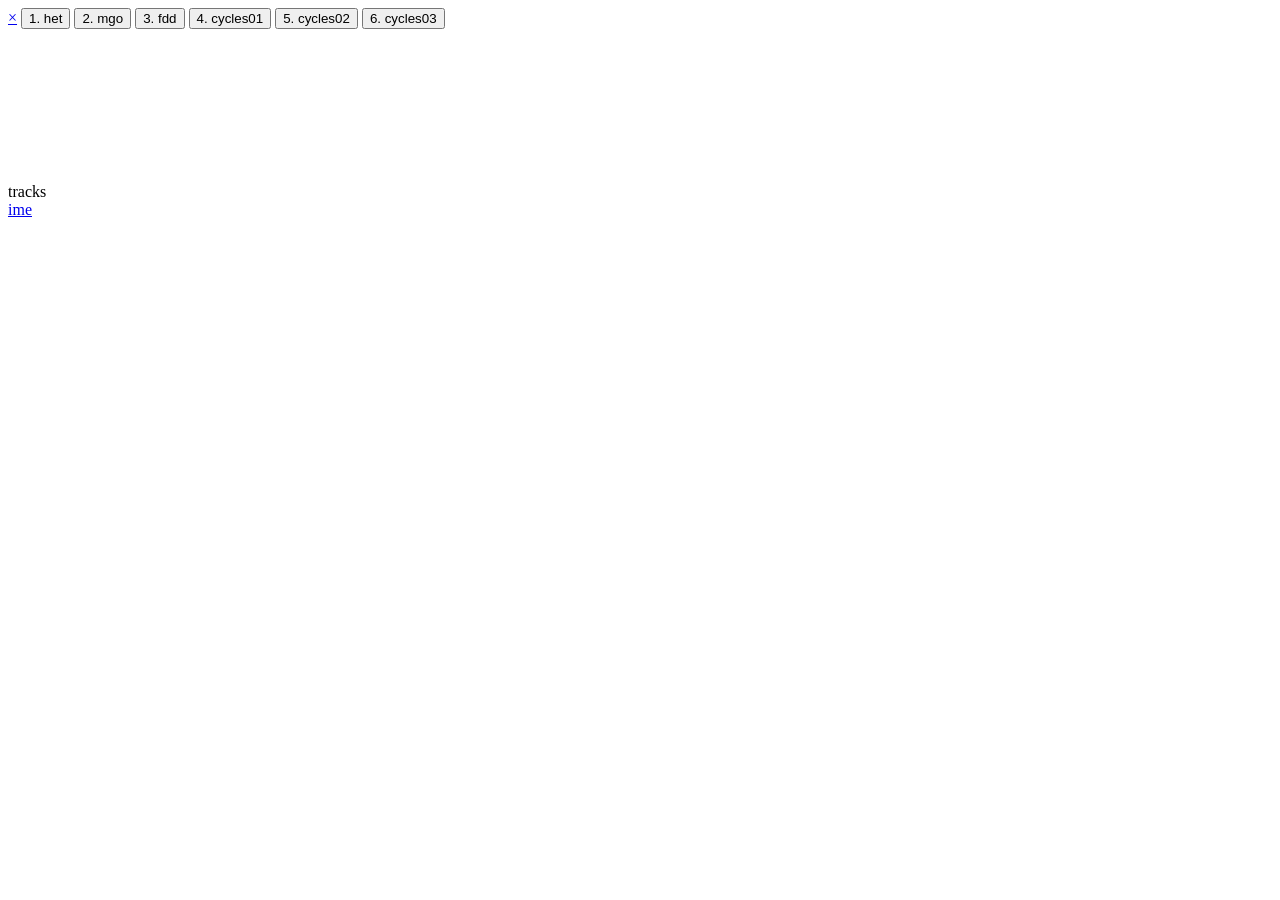
==== index.html @ 4849caa2 "Create index.html" ====
<!DOCTYPE html>
<html>

<head>
  <meta charset="utf-8">
  <meta name="viewport" content="width=device-width">
  <title>cycles</title>
  <link rel="icon" type="image/x-icon" href="/assets/favicon.ico">
  <link href="cycles/cycles-style.css" rel="stylesheet" type="text/css" />
</head>

<body>
  <div id="mySidenav" class="sidenav">
    <a href="javascript:void(0)" class="closebtn" onclick="closeNav()">&times;</a>
    <button id="track" onclick="cs_change_music('audio/track1.mp3');">1. het</button>
    <button id="track" onclick="cs_change_music('audio/track2.mp3');">2. mgo</button>
    <button id="track" onclick="cs_change_music('audio/track1.mp3');">3. fdd</button>
    <button id="track" onclick="cs_change_music('audio/track4.mp3');">4. cycles01</button>
    <button id="track" onclick="cs_change_music('audio/track5.mp3');">5. cycles02</button>
    <button id="track" onclick="cs_change_music('audio/track6.mp3');">6. cycles03</button>
  </div>
  <audio id="audio" autoplay>
    <source src="audio/track4.mp3" type="audio/mpeg">
  </audio>
  <video autoplay muted loop id="myVideo">
    <source src="assets/lava.mp4" type="video/mp4">
  </video>
  <!-- <div class="header">
    <a target="_blank" href="https://on.soundcloud.com/7LmDS">cycles</a>
  </div> -->
  <div id="main">
  <div class="header">
    <span onclick="openNav()">tracks</span>
   
   
  </div>
  <div class="header-right">
    <a href="https://amandagamlen.github.io/em/">ime</a>
  </div>
  <div id="container">
    <span id="text1"></span>
    <span id="text2"></span>
  </div>
</div>
  <svg id="filters">
    <defs>
      <filter id="threshold">
        <feColorMatrix in="SourceGraphic" type="matrix" values="1 0 0 0 0
									0 1 0 0 0
									0 0 1 0 0
									0 0 0 255 -140" />
      </filter>
    </defs>
  </svg>

  <script src="cycles/cycles.js"></script>

</body>

</html>
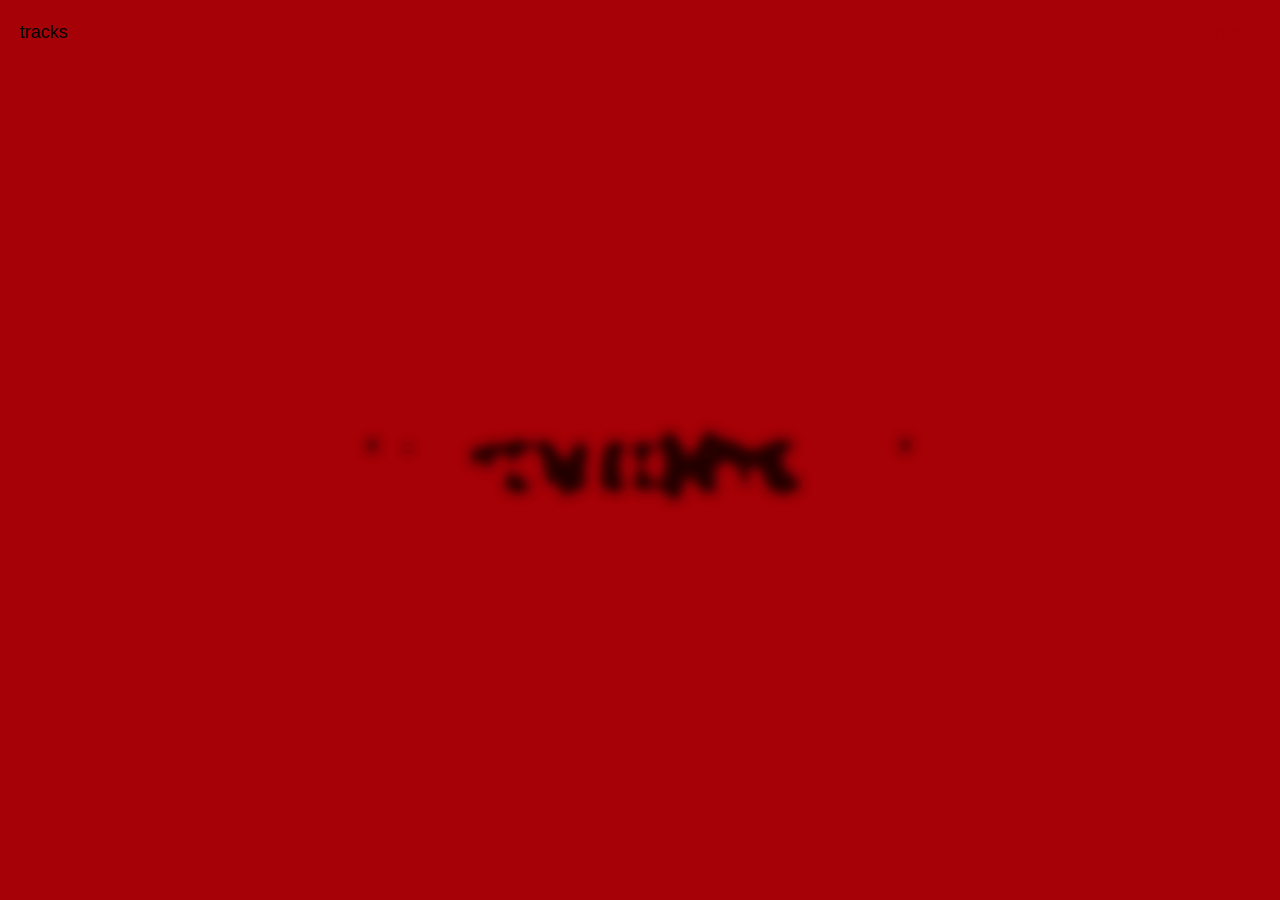
==== commit 85e7b145: "Update index.html" ====
--- a/index.html
+++ b/index.html
@@ -6,7 +6,7 @@
   <meta name="viewport" content="width=device-width">
   <title>cycles</title>
   <link rel="icon" type="image/x-icon" href="/assets/favicon.ico">
-  <link href="cycles/cycles-style.css" rel="stylesheet" type="text/css" />
+  <link href="style.css" rel="stylesheet" type="text/css" />
 </head>
 
 <body>
@@ -53,7 +53,7 @@
     </defs>
   </svg>
 
-  <script src="cycles/cycles.js"></script>
+  <script src="cycles.js"></script>
 
 </body>
 
--- a/style.css
+++ b/style.css
@@ -0,0 +1,144 @@
+ body {
+   margin: 0px;
+   background-color:#a50106;
+ }
+
+ .header {
+   position: fixed;
+   left: 0;
+   top: 0;
+   overflow: hidden;
+   padding: 20px;
+   font-family: "helvetica";
+   font-weight: lighter;
+
+ }
+
+ .header{
+   color: #a50106;
+   padding: 20px;
+   text-decoration: none;
+   font-size: 18px;
+   line-height: 25px;
+   border-radius: 4px;
+   mix-blend-mode: difference;
+ }
+
+ .header:hover {
+   mix-blend-mode: multiply;
+
+ }
+
+
+
+ .header-right {
+   position: fixed;
+   right: 0;
+   top: 0;
+   overflow: hidden;
+   padding: 20px;
+   font-family: "helvetica";
+   font-weight: lighter;
+ }
+
+ .header-right a {
+   color: #a50106;
+   padding: 20px;
+   text-decoration: none;
+   font-size: 18px;
+   line-height: 25px;
+   border-radius: 4px;
+   mix-blend-mode: difference;
+ }
+
+ .header-right:hover {
+   mix-blend-mode: multiply;
+ }
+
+
+ #container {
+   position: absolute;
+   margin: auto;
+   width: 100vw;
+   height: 80pt;
+   top: 0;
+   bottom: 0;
+   filter: url(#threshold) blur(6px);
+ }
+
+ #text1,
+ #text2 {
+   position: absolute;
+   width: 100%;
+   display: inline-block;
+   font-family: 'Helvetica', sans-serif;
+   font-weight: 900;
+   font-size: 80pt;
+   text-align: center;
+   user-select: none;
+   color: #250002;
+   /* color: #67180e; */
+ }
+
+ .sidenav {
+  height: 100%;
+  width: 0;
+  position: fixed;
+  z-index: 1;
+  top: 0;
+  left: 0;
+  background-color: #1a0001bb;
+  overflow-x: hidden;
+  transition: 0.5s;
+  padding-top: 60px;
+}
+
+.sidenav a {
+  padding: 8px 8px 8px 32px;
+  text-decoration: none;
+  font-family: 'Helvetica';
+  font-size: 18px;
+  font-weight: lighter;
+  color: #a50106;
+  border: none;
+  display: block;
+  transition: 0.3s;
+}
+
+.sidenav a:hover {
+  color: #ff3300;
+}
+
+.sidenav .closebtn {
+  position: absolute;
+  top: 0;
+  right: 25px;
+  font-size: 36px;
+  margin-left: 50px;
+}
+
+ #myVideo {
+   position: fixed;
+   right: 0;
+   bottom: 0;
+   min-width: 100%;
+   min-height: 100%;
+ }
+
+ 
+ #track {
+  padding: 8px 8px 8px 32px;
+  text-decoration: none;
+  font-family: 'Helvetica';
+  font-size: 18px;
+  font-weight: lighter;
+  color: #a50106;
+  background-color: #25000200;
+  border: none;
+  display: block;
+  transition: 0.3s;
+}
+
+#track:hover {
+  color: #ff3300;
+}
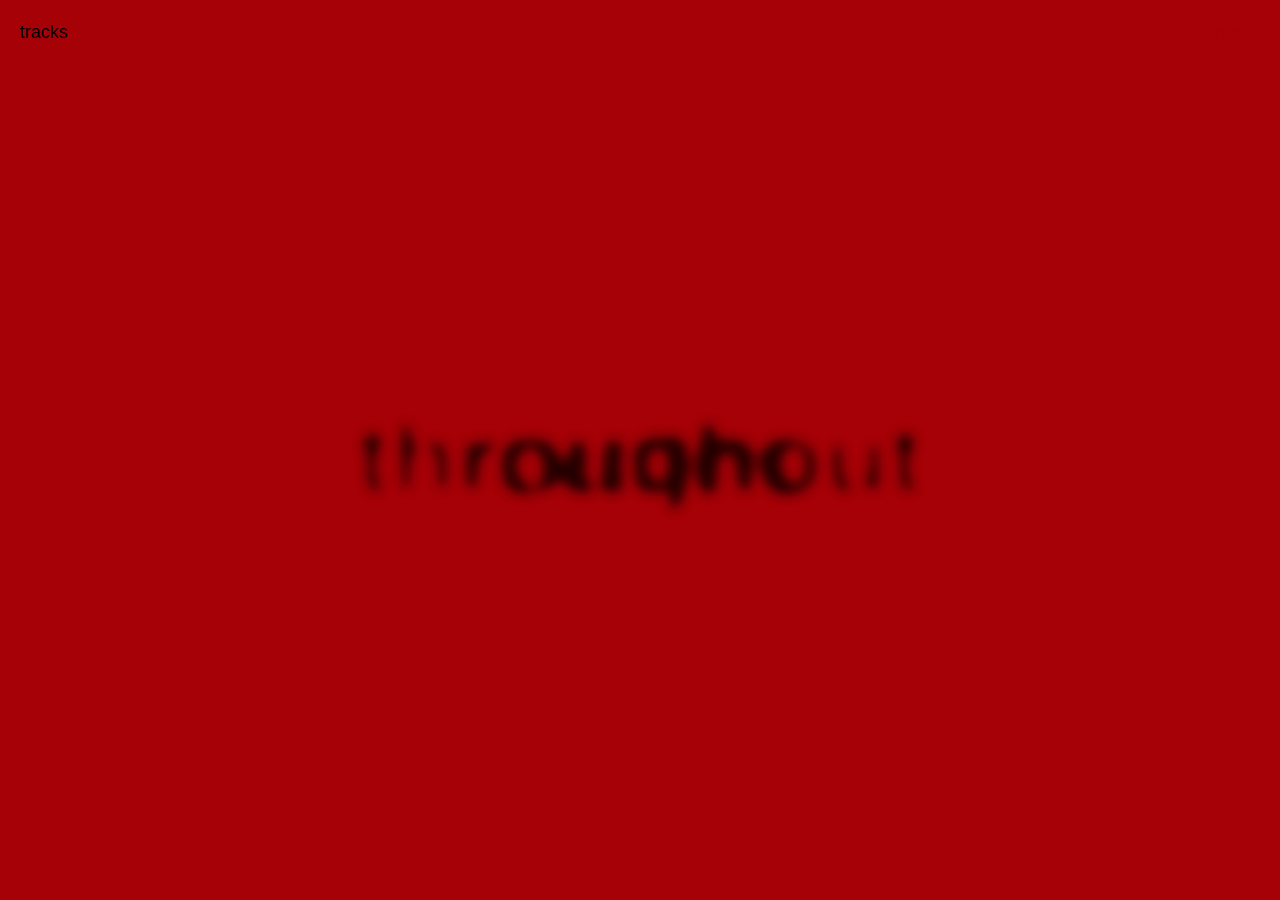
==== commit 2be86962: "Update index.html" ====
--- a/index.html
+++ b/index.html
@@ -35,7 +35,7 @@
    
   </div>
   <div class="header-right">
-    <a href="https://amandagamlen.github.io/em/">ime</a>
+    <a href="https://amandagamlen.github.io/em/pages/ime.html">ime</a>
   </div>
   <div id="container">
     <span id="text1"></span>
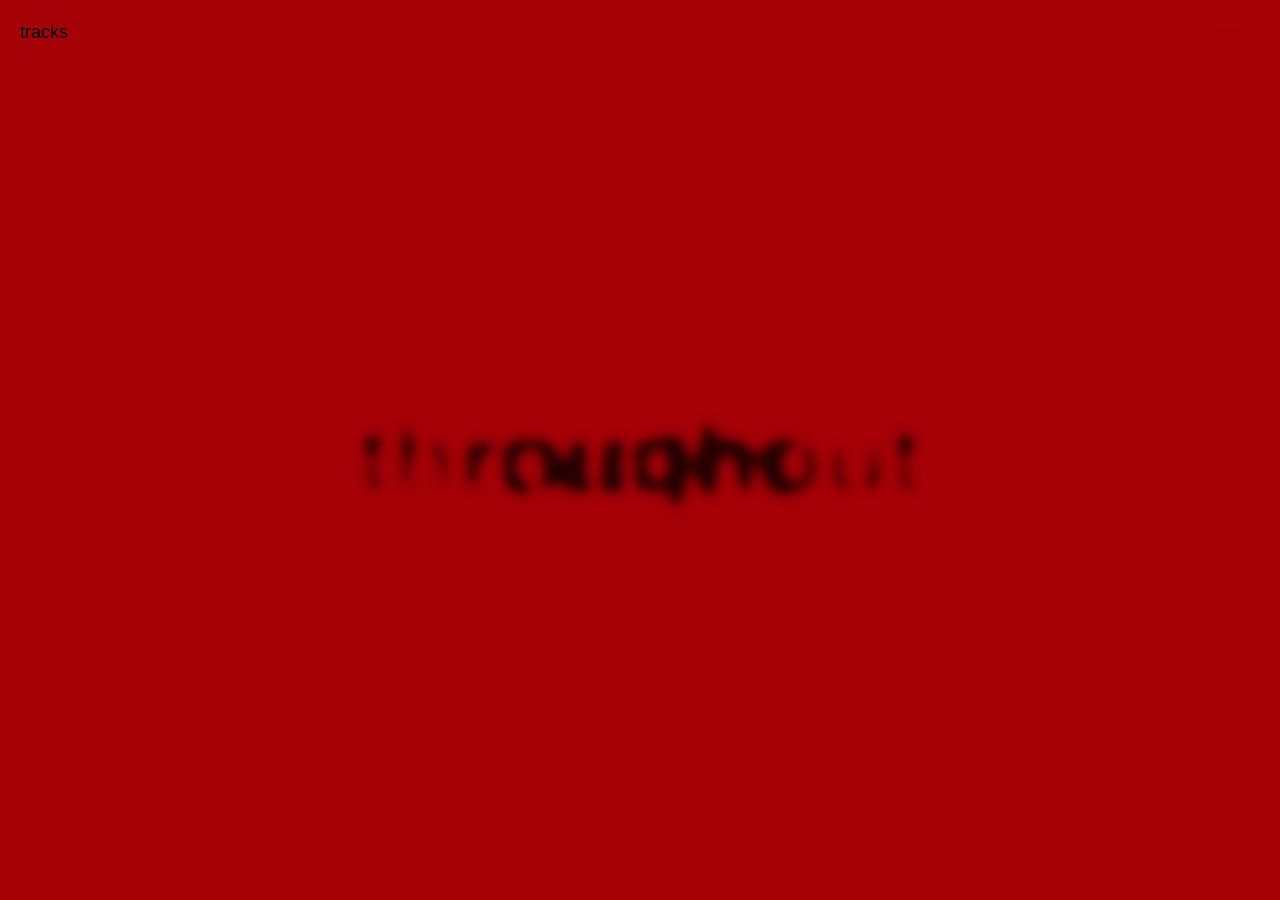
==== commit a4527b42: "Update index.html" ====
--- a/index.html
+++ b/index.html
@@ -5,7 +5,7 @@
   <meta charset="utf-8">
   <meta name="viewport" content="width=device-width">
   <title>cycles</title>
-  <link rel="icon" type="image/x-icon" href="/assets/favicon.ico">
+  <link rel="icon" type="image/x-icon" href="/em/assets/favicon.ico">
   <link href="style.css" rel="stylesheet" type="text/css" />
 </head>
 
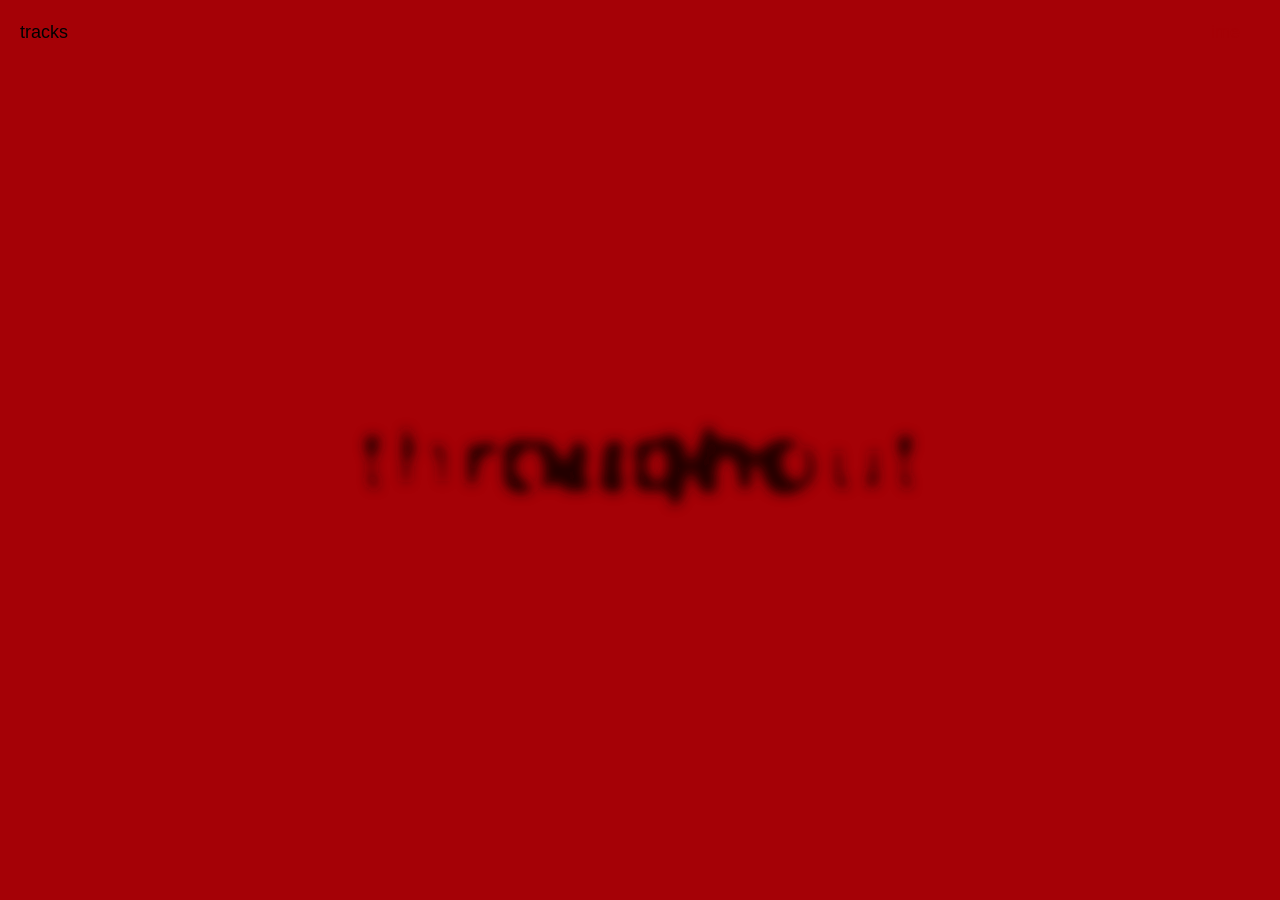
==== commit 15e8c3cb: "Update index.html" ====
--- a/index.html
+++ b/index.html
@@ -35,7 +35,7 @@
    
   </div>
   <div class="header-right">
-    <a href="https://amandagamlen.github.io/em/pages/ime.html">ime</a>
+    <a href="https://amandagamlen.github.io/em/pages/ime">ime</a>
   </div>
   <div id="container">
     <span id="text1"></span>
